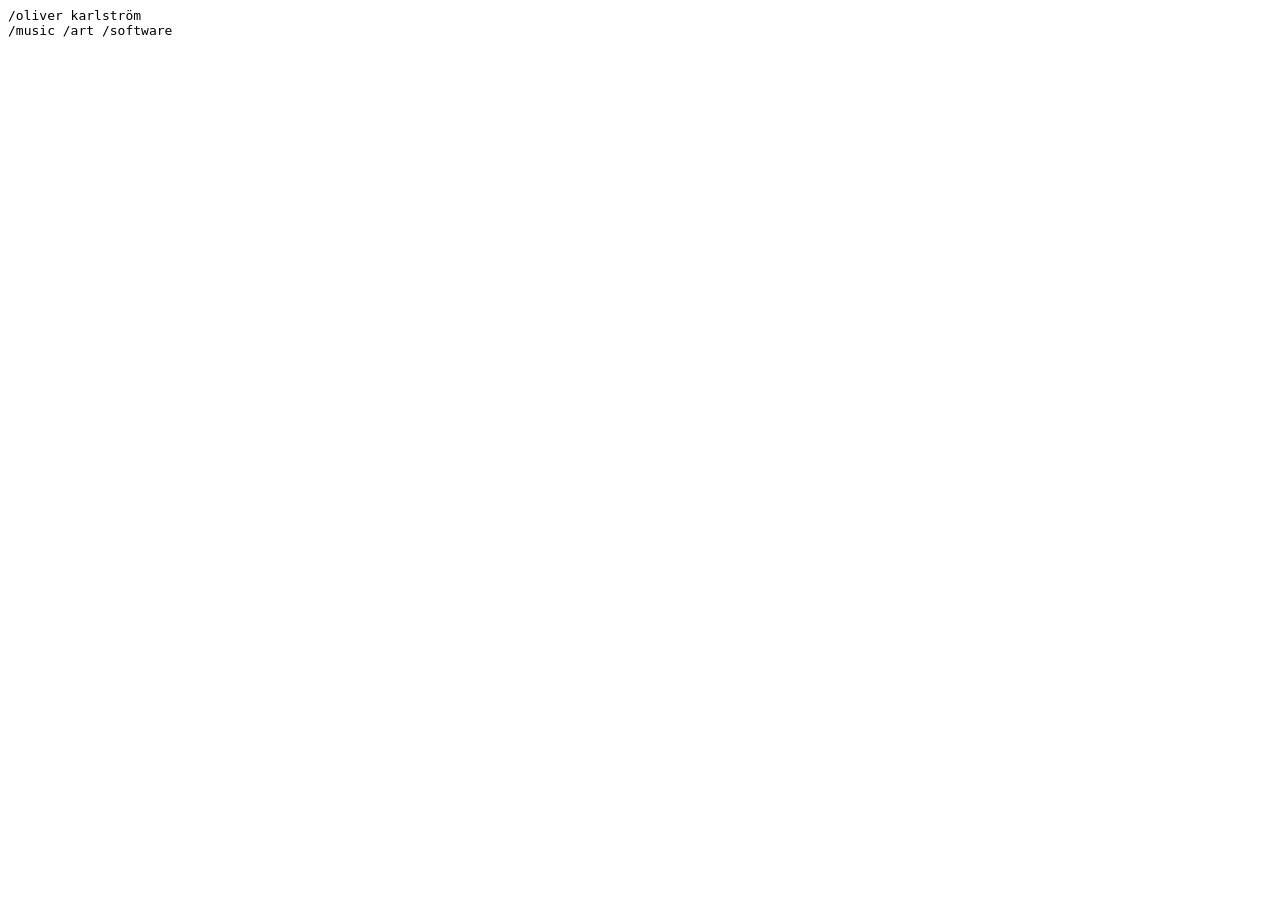
==== art.html @ 9e2730b3 "add embeded apple music links, some css & boilerplate for other pages" ====
<!DOCTYPE html>
<html lang="en">

<head>
    <meta charset="UTF-8">
    <meta name="viewport" content="width=device-width,
                                   initial-scale=1.0">
    <title>my page</title>

    <link rel="stylesheet" href="styles.css">
</head>

<body>
  <a href="index.html">/oliver karlström</a></br>
  <a href="music.html">/music</a>
  <a href="art.html">/art</a>
  <a href="software.html">/software</a>
 </body>

</html>
---- styles.css ----
:root {
  font-family: monospace;
}

a {
  color: inherit;
  text-decoration: none;
}

a:hover {
  color: inherit;
  text-decoration: underline;
  cursor:pointer;
}
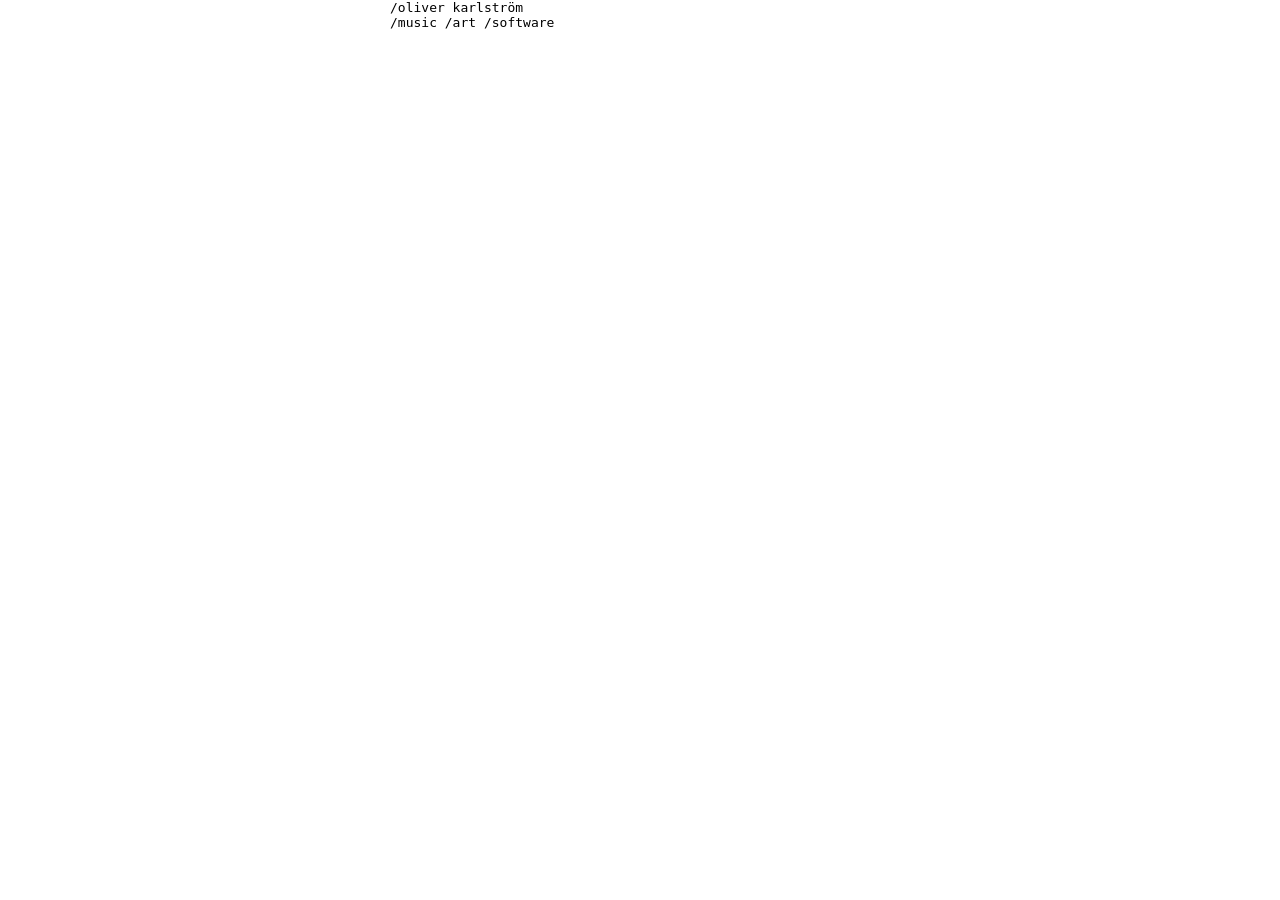
==== commit cf793780: "change page titles" ====
--- a/art.html
+++ b/art.html
@@ -5,7 +5,7 @@
     <meta charset="UTF-8">
     <meta name="viewport" content="width=device-width,
                                    initial-scale=1.0">
-    <title>my page</title>
+    <title>my art</title>
 
     <link rel="stylesheet" href="styles.css">
 </head>
--- a/styles.css
+++ b/styles.css
@@ -1,5 +1,14 @@
 :root {
   font-family: monospace;
+}
+
+img {
+  border-radius: 25px;
+}
+
+body {
+  max-width: 500px;
+  margin: auto;
 }
 
 a {
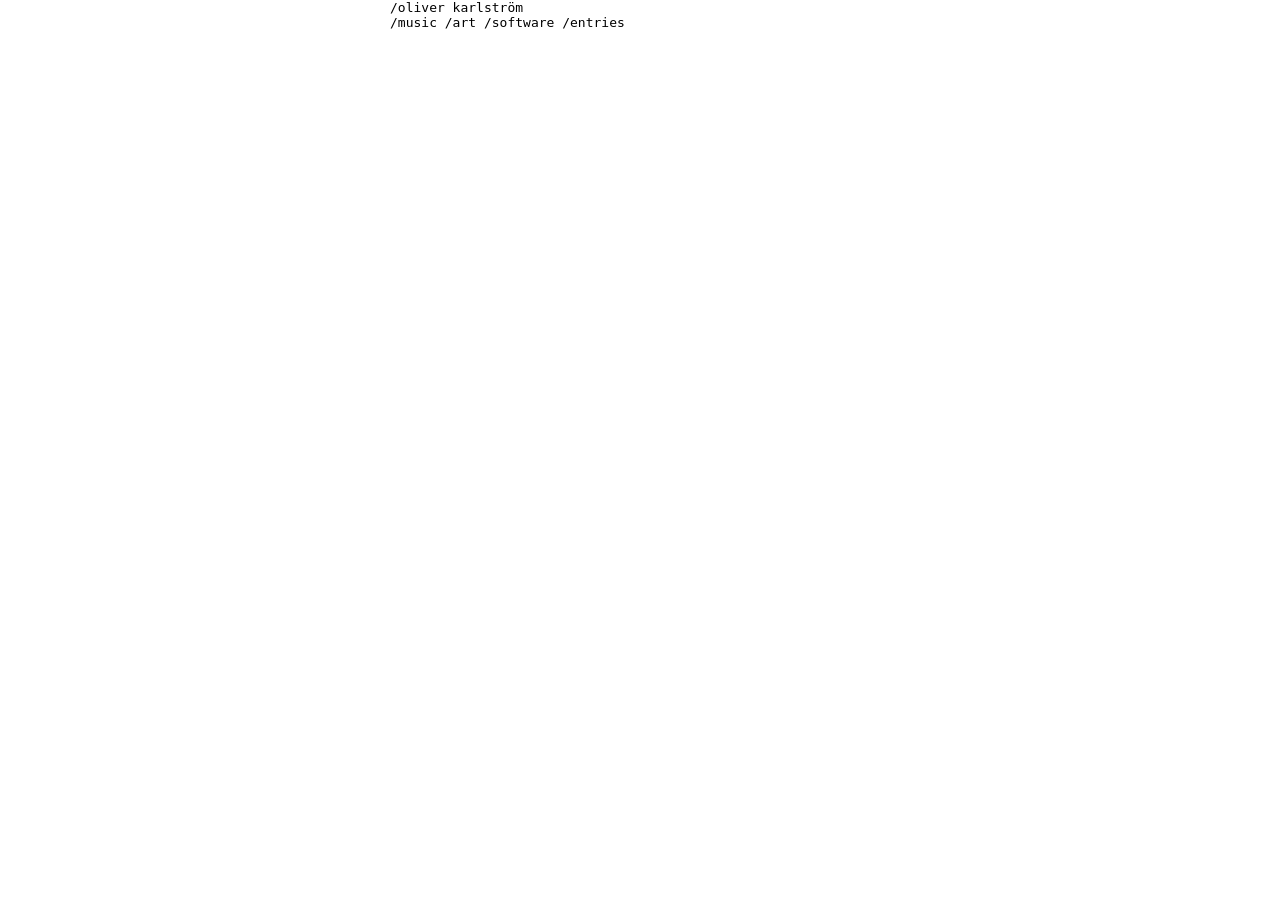
==== commit c8357b1c: "add entries page" ====
--- a/art.html
+++ b/art.html
@@ -15,6 +15,7 @@
   <a href="music.html">/music</a>
   <a href="art.html">/art</a>
   <a href="software.html">/software</a>
- </body>
+  <a href="entries.html">/entries</a>
+</body>
 
 </html>
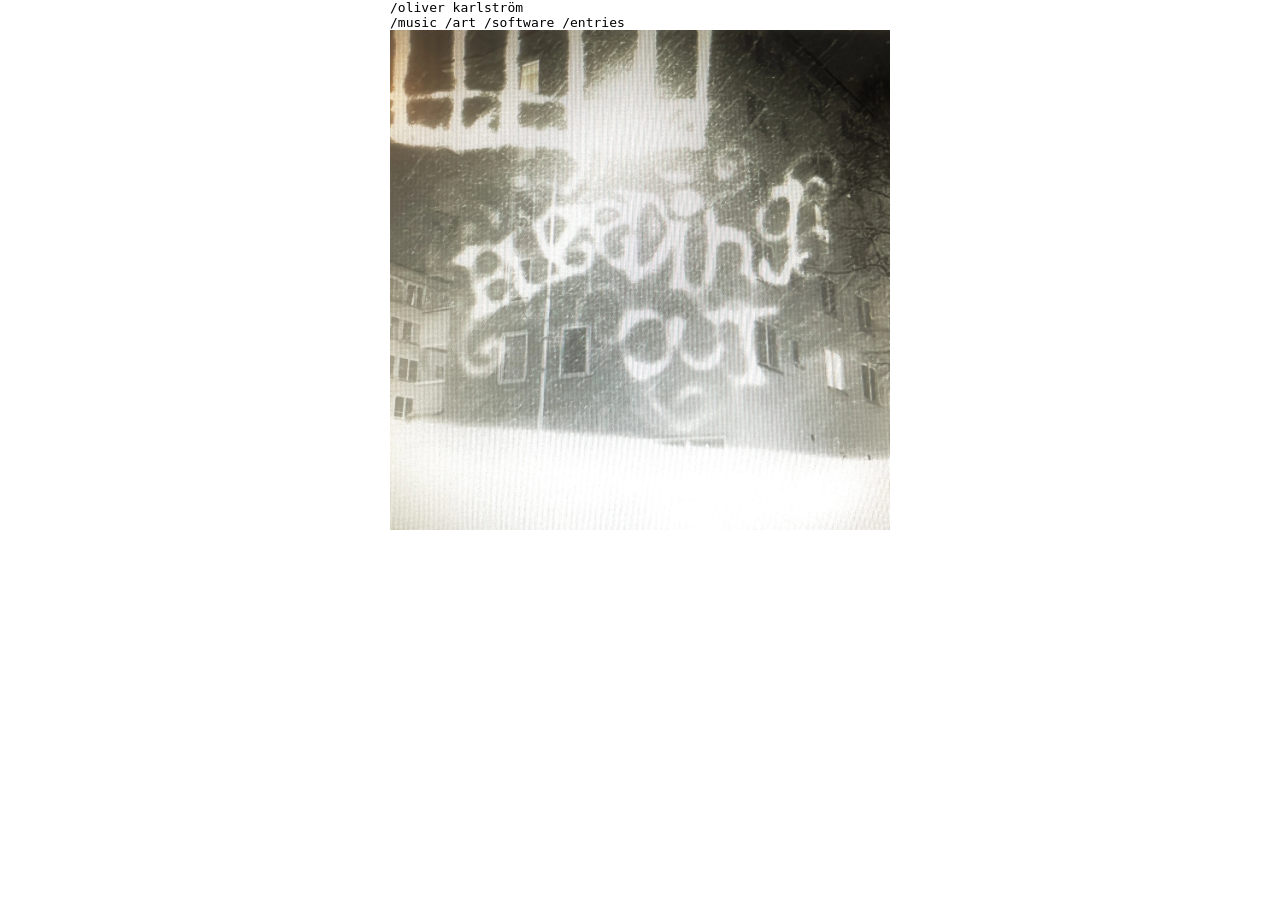
==== commit 5fa1f72e: "add image to art.html and comment out flexoki theme" ====
--- a/art.html
+++ b/art.html
@@ -16,6 +16,9 @@
   <a href="art.html">/art</a>
   <a href="software.html">/software</a>
   <a href="entries.html">/entries</a>
+    <div classname="art-grid">
+    <img src="art/bleeding-out.webp" alt="artwork 1" width="500px" height="500px">
+    </div>
 </body>
 
 </html>
--- a/styles.css
+++ b/styles.css
@@ -1,14 +1,24 @@
 :root {
   font-family: monospace;
+  /*
+  background: rgb(255, 252, 240);
+  color: rgb(16, 15, 15);
+  */
 }
 
+/*
 img {
-  border-radius: 25px;
+  border-radius: 10px;
 }
+*/
 
 body {
   max-width: 500px;
   margin: auto;
+}
+
+.entries {
+  margin-top: 100px;
 }
 
 a {
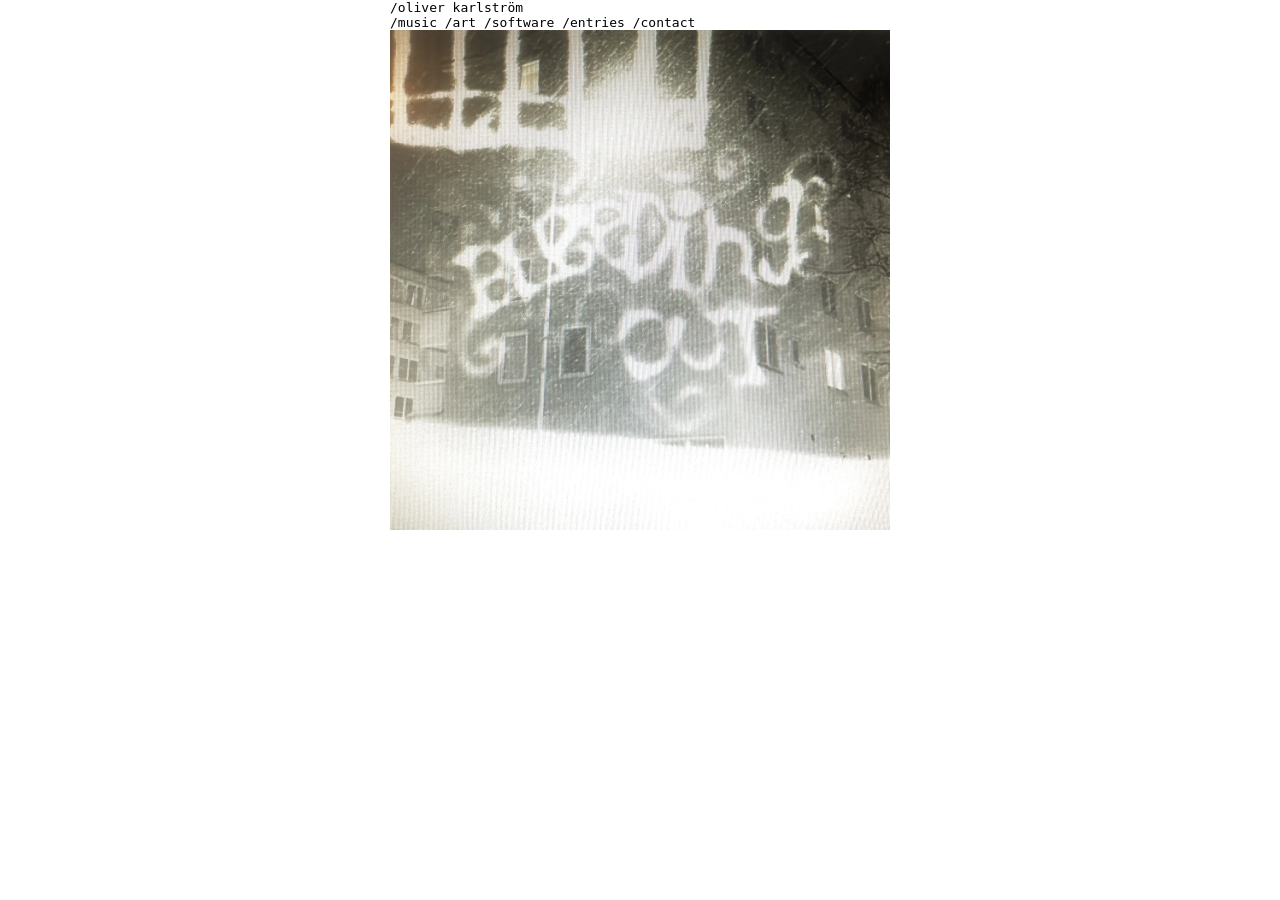
==== commit 6e813c70: "software card template added" ====
--- a/art.html
+++ b/art.html
@@ -16,6 +16,7 @@
   <a href="art.html">/art</a>
   <a href="software.html">/software</a>
   <a href="entries.html">/entries</a>
+  <a href="contact.html">/contact</a>
     <div classname="art-grid">
     <img src="art/bleeding-out.webp" alt="artwork 1" width="500px" height="500px">
     </div>
--- a/styles.css
+++ b/styles.css
@@ -31,3 +31,41 @@
   text-decoration: underline;
   cursor:pointer;
 }
+
+.software-card {
+  display: flex;
+  align-items: center;
+  gap: 1rem;
+  box-sizing: border-box;
+  padding: 0.75rem;
+  border: 1px solid currentColor;
+  text-decoration: none;
+}
+
+.software-card:hover {
+  text-decoration: none;
+}
+
+.software-card:focus-visible {
+  outline: 2px solid currentColor;
+  outline-offset: 3px;
+}
+
+.software-card__thumbnail {
+  flex: 0 0 auto;
+  width: 160px;
+  max-width: 40%;
+  max-height: 160px;
+  height: auto;
+  display: block;
+  object-fit: contain;
+}
+
+.software-card__content h2,
+.software-card__content p {
+  margin: 0;
+}
+
+.software-card__content p {
+  margin-top: 0.5rem;
+}
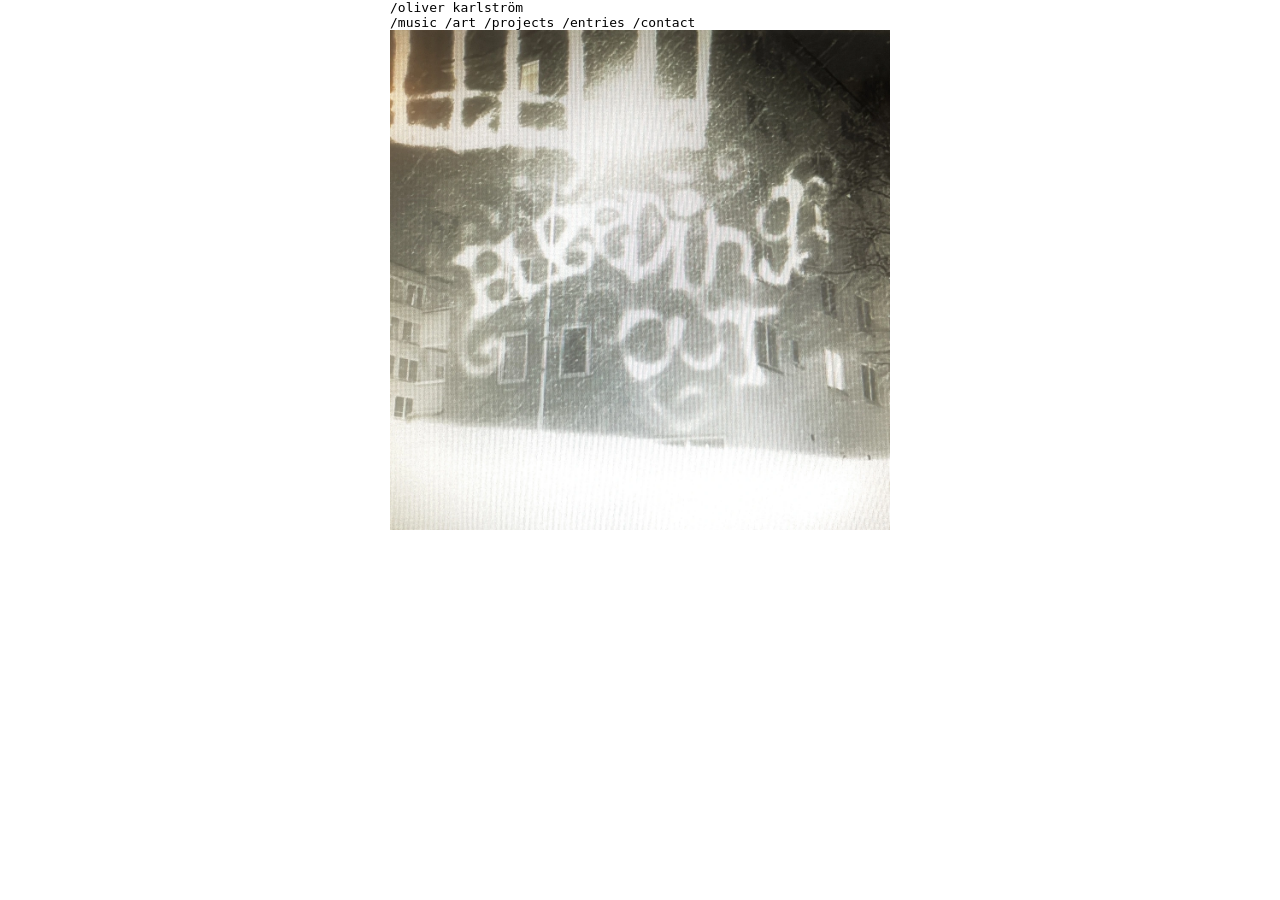
==== commit 63a7f5fb: "change software to projects." ====
--- a/art.html
+++ b/art.html
@@ -14,7 +14,7 @@
   <a href="index.html">/oliver karlström</a></br>
   <a href="music.html">/music</a>
   <a href="art.html">/art</a>
-  <a href="software.html">/software</a>
+  <a href="projects.html">/projects</a>
   <a href="entries.html">/entries</a>
   <a href="contact.html">/contact</a>
     <div classname="art-grid">
--- a/styles.css
+++ b/styles.css
@@ -32,40 +32,39 @@
   cursor:pointer;
 }
 
-.software-card {
+.project-card {
   display: flex;
   align-items: center;
   gap: 1rem;
+  margin-top: 1rem;
   box-sizing: border-box;
   padding: 0.75rem;
   border: 1px solid currentColor;
   text-decoration: none;
 }
 
-.software-card:hover {
+.project-card:hover {
   text-decoration: none;
 }
 
-.software-card:focus-visible {
+.project-card:focus-visible {
   outline: 2px solid currentColor;
   outline-offset: 3px;
 }
 
-.software-card__thumbnail {
+.project-card__thumbnail {
   flex: 0 0 auto;
-  width: 160px;
-  max-width: 40%;
-  max-height: 160px;
+  width: 220px;
+  max-width: 50%;
   height: auto;
   display: block;
-  object-fit: contain;
 }
 
-.software-card__content h2,
-.software-card__content p {
+.project-card__content h2,
+.project-card__content p {
   margin: 0;
 }
 
-.software-card__content p {
+.project-card__content p {
   margin-top: 0.5rem;
 }
